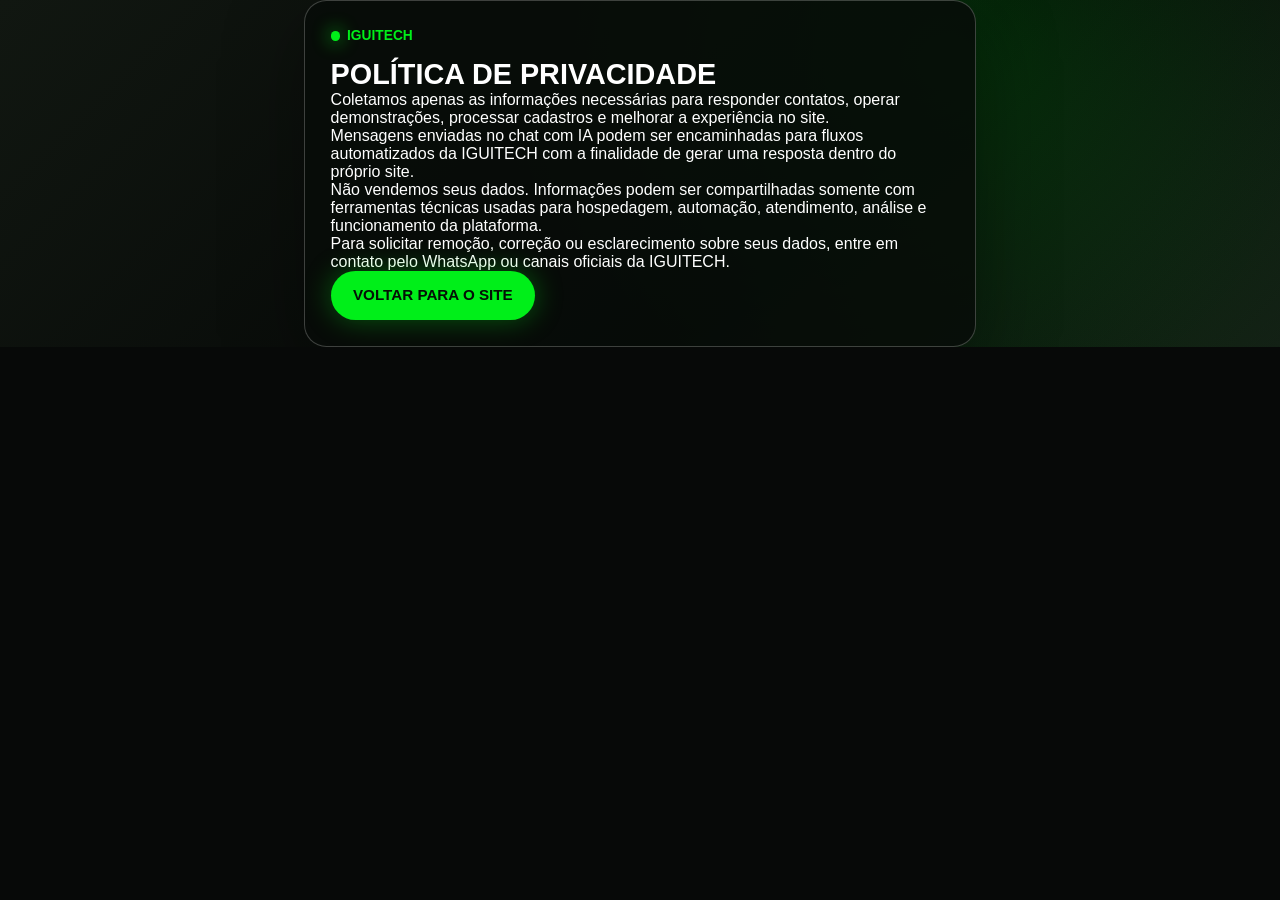
==== privacy.html @ fb8e6389 "Prepare landing page production deploy" ====
<!doctype html>
<html lang="pt-BR">
  <head>
    <meta charset="UTF-8" />
    <meta name="viewport" content="width=device-width, initial-scale=1.0" />
    <title>Política de Privacidade | IGUITECH</title>
    <link rel="icon" type="image/png" href="assets/images/logo-iguitech.png" />
    <link rel="stylesheet" href="styles.css" />
  </head>
  <body>
    <main class="privacy-page section-dark">
      <section class="price-card">
        <p class="eyebrow">IGUITECH</p>
        <h1>Política de Privacidade</h1>
        <p>
          Coletamos apenas as informações necessárias para responder contatos, operar demonstrações,
          processar cadastros e melhorar a experiência no site.
        </p>
        <p>
          Mensagens enviadas no chat com IA podem ser encaminhadas para fluxos automatizados da IGUITECH
          com a finalidade de gerar uma resposta dentro do próprio site.
        </p>
        <p>
          Não vendemos seus dados. Informações podem ser compartilhadas somente com ferramentas técnicas
          usadas para hospedagem, automação, atendimento, análise e funcionamento da plataforma.
        </p>
        <p>
          Para solicitar remoção, correção ou esclarecimento sobre seus dados, entre em contato pelo
          WhatsApp ou canais oficiais da IGUITECH.
        </p>
        <a class="button primary" href="index.html">Voltar para o site</a>
      </section>
    </main>
  </body>
</html>
---- styles.css ----
:root {
  --black: #070908;
  --dark: #111612;
  --panel: #151d17;
  --panel-2: #edf5ef;
  --green: #00ef19;
  --green-2: #0bb943;
  --green-3: #08782f;
  --danger: #ff4747;
  --text: #ffffff;
  --text-dark: #102016;
  --muted: rgba(255, 255, 255, 0.76);
  --line: rgba(255, 255, 255, 0.14);
  --shadow: 0 24px 80px rgba(0, 0, 0, 0.34);
  --font-display: "Archivo", sans-serif;
  --font-body: "Manrope", sans-serif;
}

* {
  box-sizing: border-box;
}

section,
div,
article,
aside,
main {
  min-width: 0;
}

section {
  scroll-margin-top: 5.6rem;
}

html {
  scroll-behavior: smooth;
}

body {
  margin: 0;
  overflow-x: hidden;
  background: var(--black);
  color: var(--text);
  font-family: var(--font-body);
}

body.chat-open {
  scroll-behavior: smooth;
}

img,
video {
  display: block;
  max-width: 100%;
}

a {
  color: inherit;
  text-decoration: none;
}

button,
input {
  font: inherit;
}

h1,
h2,
h3,
p {
  margin: 0;
}

h1,
h2,
h3 {
  font-family: var(--font-display);
  letter-spacing: 0;
}

.topbar {
  position: fixed;
  z-index: 50;
  top: 0;
  right: 0;
  left: 0;
  width: 100vw;
  display: flex;
  align-items: center;
  justify-content: space-between;
  gap: 1rem;
  padding: 0.9rem clamp(1rem, 4vw, 4.5rem);
  background: linear-gradient(180deg, rgba(5, 7, 6, 0.92), rgba(5, 7, 6, 0.18));
  backdrop-filter: blur(14px);
}

.brand img {
  width: 8rem;
}

.top-actions {
  display: flex;
  align-items: center;
  gap: clamp(0.8rem, 2vw, 1.4rem);
  min-width: 0;
  color: rgba(255, 255, 255, 0.8);
  font-size: 0.92rem;
  font-weight: 800;
}

.top-cta,
.button {
  display: inline-flex;
  align-items: center;
  justify-content: center;
  min-height: 3.1rem;
  padding: 0.85rem 1.4rem;
  border: 0;
  border-radius: 999px;
  background: var(--green);
  box-shadow: 0 0 28px rgba(0, 239, 25, 0.34);
  color: #041006;
  cursor: pointer;
  font-family: var(--font-display);
  font-size: clamp(0.78rem, 1.3vw, 0.95rem);
  font-weight: 900;
  line-height: 1.1;
  max-width: 100%;
  white-space: normal;
  text-align: center;
  text-transform: uppercase;
  transition: transform 180ms ease, filter 180ms ease, box-shadow 180ms ease;
}

.button:hover,
.top-cta:hover {
  filter: brightness(1.08);
  transform: translateY(-2px);
  box-shadow: 0 0 42px rgba(0, 239, 25, 0.5);
}

.button.ghost {
  border: 1px solid rgba(255, 255, 255, 0.22);
  background: rgba(255, 255, 255, 0.08);
  color: var(--text);
  box-shadow: none;
}

.pulse {
  animation: pulseButton 2.3s ease-in-out infinite;
}

.section-dark,
.section-green {
  position: relative;
  overflow: hidden;
}

.section-dark {
  background:
    radial-gradient(circle at 74% 18%, rgba(0, 239, 25, 0.16), transparent 28rem),
    linear-gradient(135deg, #111711, #050706 62%, #132015);
}

.section-green {
  background:
    radial-gradient(circle at 18% 20%, rgba(255, 255, 255, 0.16), transparent 24rem),
    linear-gradient(135deg, #073018, #0a9f3f 52%, #063016);
}

.hero {
  display: grid;
  grid-template-columns: minmax(30rem, 0.94fr) minmax(30rem, 1.06fr);
  gap: clamp(1.4rem, 3vw, 3rem);
  align-items: center;
  min-height: min(100svh, 58rem);
  padding: clamp(4.8rem, 6.2vw, 6rem) clamp(1rem, 4vw, 4rem) clamp(1.2rem, 3vw, 2rem);
  overflow: clip;
}

.hero-copy {
  width: 100%;
  max-width: 49rem;
  overflow: visible;
}

.eyebrow {
  display: inline-flex;
  align-items: center;
  gap: 0.45rem;
  margin-bottom: 1rem;
  color: var(--green);
  font-family: var(--font-display);
  font-size: 0.86rem;
  font-weight: 900;
  letter-spacing: 0;
  text-transform: uppercase;
  overflow-wrap: anywhere;
}

.eyebrow::before {
  width: 0.58rem;
  height: 0.58rem;
  border-radius: 50%;
  background: currentColor;
  box-shadow: 0 0 18px currentColor;
  content: "";
}

h1 {
  max-width: 49rem;
  font-size: clamp(1.8rem, 2.04vw, 2.58rem);
  line-height: 1.08;
  text-transform: uppercase;
  text-wrap: balance;
}

.hero-copy h1 span {
  display: inline;
  white-space: normal;
}

.hero-copy h1 span:first-child::after {
  content: " ";
}

.hero-copy h1 em {
  color: #ff3f3f;
  font-style: normal;
  text-shadow: 0 0 18px rgba(255, 63, 63, 0.12);
}

h2 {
  font-size: clamp(2rem, 4.5vw, 4.7rem);
  line-height: 0.96;
  text-transform: uppercase;
}

h3 {
  font-size: clamp(1.1rem, 1.7vw, 1.55rem);
  line-height: 1.06;
}

.hero-lead {
  width: 100%;
  max-width: 44rem;
  margin-top: clamp(0.8rem, 1.4vw, 1.05rem);
  color: var(--muted);
  font-size: clamp(0.98rem, 1.35vw, 1.16rem);
  font-weight: 700;
  line-height: 1.55;
  overflow-wrap: anywhere;
}

.hero-actions {
  display: flex;
  flex-wrap: wrap;
  gap: 0.9rem;
  margin-top: clamp(1rem, 1.7vw, 1.25rem);
}

.loss-strip {
  display: flex;
  flex-wrap: wrap;
  gap: 0.5rem 0.85rem;
  align-items: center;
  width: fit-content;
  max-width: 100%;
  margin-top: 1.2rem;
  padding-left: 0;
  border-left: 0;
  color: rgba(255, 255, 255, 0.74);
  font-size: 0.82rem;
  font-weight: 800;
}

.loss-strip span {
  position: relative;
  display: flex;
  align-items: center;
  min-height: auto;
  padding: 0.2rem 0;
  border: 0;
  border-radius: 0;
  background: transparent;
  color: rgba(255, 255, 255, 0.74);
  white-space: nowrap;
}

.loss-strip span::before {
  position: absolute;
  right: -0.08rem;
  left: -0.08rem;
  top: 50%;
  width: auto;
  height: 2px;
  border-radius: 999px;
  background: #ff3f3f;
  content: "";
  transform: rotate(-3deg);
}

.loss-strip span + span::after {
  position: absolute;
  left: -0.52rem;
  color: #ff3f3f;
  content: "•";
  transform: translateY(-1px);
}

.hero-product {
  position: relative;
  width: 100%;
  align-self: center;
  perspective: 1100px;
}

.channel-stack {
  position: absolute;
  z-index: 4;
  top: 0.15rem;
  left: 2rem;
  display: flex;
  gap: 0.6rem;
}

.channel {
  display: grid;
  width: 2.85rem;
  height: 2.85rem;
  place-items: center;
  border: 2px solid rgba(255, 255, 255, 0.5);
  border-radius: 1rem;
  background: url("assets/images/social-icons.webp") 0 50% / 12.3rem auto no-repeat;
  box-shadow: 0 18px 38px rgba(0, 0, 0, 0.32);
  animation: socialHop 2.4s ease-in-out infinite;
}

.channel.icon-facebook {
  background-position: -0.9rem 50%;
}

.channel.icon-instagram {
  background-position: -4.65rem 50%;
  animation-delay: 220ms;
}

.channel.icon-whatsapp {
  background-position: -8.35rem 50%;
  animation-delay: 440ms;
}

.platform-window {
  overflow: hidden;
  width: 100%;
  max-width: 50rem;
  margin: 0 auto;
  border: 1px solid rgba(255, 255, 255, 0.2);
  border-radius: 1.5rem;
  background: rgba(235, 243, 237, 0.96);
  box-shadow: var(--shadow);
  color: var(--text-dark);
  transform: rotateX(3deg) rotateY(-5deg) scale(0.92);
  transition: transform 180ms ease;
}

.window-top {
  display: flex;
  align-items: center;
  gap: 0.7rem;
  padding: 0.85rem 1rem;
  border-bottom: 1px solid rgba(16, 32, 22, 0.08);
  background: #fff;
}

.window-top span {
  width: 0.75rem;
  height: 0.75rem;
  border-radius: 50%;
  background: var(--green-2);
  box-shadow: 1.05rem 0 #ffcb3d, 2.1rem 0 #ff5e5e;
}

.window-top strong {
  margin-left: 2.3rem;
  font-size: 0.92rem;
}

.window-top em {
  margin-left: auto;
  color: var(--green-3);
  font-size: 0.82rem;
  font-style: normal;
  font-weight: 900;
}

.platform-layout {
  display: grid;
  grid-template-columns: minmax(11rem, 0.42fr) minmax(0, 1fr);
  min-height: clamp(24rem, 50vh, 29rem);
}

.conversation-list {
  display: grid;
  align-content: start;
  gap: 0.75rem;
  padding: 0.8rem;
  border-right: 1px solid rgba(16, 32, 22, 0.08);
  background: #f8fbf8;
}

.list-search {
  padding: 0.75rem 0.85rem;
  border-radius: 999px;
  background: #edf2ee;
  color: rgba(16, 32, 22, 0.5);
  font-size: 0.82rem;
  font-weight: 800;
}

.lead-card {
  display: grid;
  grid-template-columns: 2rem minmax(0, 1fr) auto;
  gap: 0.65rem;
  align-items: center;
  padding: 0.72rem;
  border-radius: 1rem;
  background: #fff;
  box-shadow: 0 8px 24px rgba(9, 25, 12, 0.06);
  cursor: pointer;
  transition: transform 180ms ease, filter 180ms ease, outline-color 180ms ease;
}

.lead-card:hover,
.lead-card:focus-visible {
  filter: brightness(1.03);
  transform: translateX(4px);
  outline: 2px solid rgba(0, 239, 25, 0.35);
}

.lead-card.active {
  outline: 2px solid rgba(0, 239, 25, 0.55);
  animation: activeLead 2.1s ease-in-out infinite;
}

.lead-avatar {
  display: grid;
  width: 2rem;
  height: 2rem;
  place-items: center;
  border-radius: 50%;
  background: var(--green-3);
  color: #fff;
  font-weight: 900;
}

.lead-card strong {
  display: block;
  overflow: hidden;
  font-size: 0.78rem;
  text-overflow: ellipsis;
  white-space: nowrap;
}

.lead-card p,
.lead-card em {
  color: rgba(16, 32, 22, 0.58);
  font-size: 0.72rem;
  font-style: normal;
  font-weight: 800;
}

.chat-demo {
  display: grid;
  grid-template-rows: auto 1fr;
  background:
    linear-gradient(rgba(235, 229, 219, 0.9), rgba(235, 229, 219, 0.9)),
    radial-gradient(circle at 25% 20%, rgba(0, 239, 25, 0.15), transparent 16rem);
}

.chat-header {
  display: flex;
  align-items: center;
  gap: 0.8rem;
  padding: 0.9rem 1rem;
  background: #fff;
}

.chat-header p {
  color: rgba(16, 32, 22, 0.58);
  font-size: 0.75rem;
  font-weight: 800;
}

.verified {
  margin-left: auto;
  display: inline-grid;
  width: 1.35rem;
  height: 1.35rem;
  place-items: center;
  border: 2px solid #fff;
  border-radius: 50%;
  background: linear-gradient(145deg, #1da1f2, #0587d8);
  box-shadow: 0 5px 14px rgba(29, 161, 242, 0.32);
}

.verified::before {
  width: 0.42rem;
  height: 0.23rem;
  border-bottom: 2px solid #fff;
  border-left: 2px solid #fff;
  content: "";
  transform: translateY(-1px) rotate(-45deg);
}

.chat-bubbles {
  display: flex;
  flex-direction: column;
  gap: 0.5rem;
  justify-content: center;
  padding: 0.85rem;
}

.bubble {
  max-width: 74%;
  padding: 0.58rem 0.72rem 0.38rem;
  border-radius: 1rem;
  box-shadow: 0 8px 24px rgba(16, 32, 22, 0.08);
  font-size: 0.78rem;
  font-weight: 800;
  line-height: 1.35;
  opacity: 0;
  transform: translateY(14px);
  animation: bubbleIn 480ms ease forwards;
}

.bubble > strong {
  display: block;
  margin-bottom: 0.32rem;
  color: var(--green-3);
  font-size: 0.7rem;
  text-transform: uppercase;
}

.typing-bubble {
  max-width: 15rem;
  padding: 0.65rem 0.85rem;
  border-radius: 999px;
  background: rgba(255, 255, 255, 0.82);
  box-shadow: 0 8px 24px rgba(16, 32, 22, 0.08);
  color: rgba(16, 32, 22, 0.62);
  font-size: 0.76rem;
  font-weight: 900;
  opacity: 0;
  transform: translateY(12px);
}

.typing-bubble strong {
  color: var(--green-3);
}

.typing-bubble::after {
  content: "";
  display: inline-block;
  width: 0.28rem;
  height: 0.28rem;
  margin-left: 0.18rem;
  border-radius: 50%;
  background: currentColor;
  box-shadow: 0.42rem 0 currentColor, 0.84rem 0 currentColor;
  animation: typingDots 900ms ease-in-out infinite;
}

.typing-bubble.client-typing {
  animation: typingFlash 900ms ease 100ms forwards;
}

.typing-bubble.ai-typing {
  align-self: flex-end;
  animation: typingFlash 900ms ease 1450ms forwards;
}

.typing-bubble.client-typing.second {
  animation-delay: 3300ms;
}

.typing-bubble.ai-typing.second {
  animation-delay: 4700ms;
}

.bubble span {
  display: block;
  margin-top: 0.35rem;
  color: rgba(16, 32, 22, 0.45);
  font-size: 0.68rem;
  text-align: right;
}

.bubble.client {
  background: #dff0ff;
}

.bubble.ai {
  align-self: flex-end;
  background: #ddffd8;
}

.bubble:nth-of-type(2) {
  animation-delay: 950ms;
}

.bubble:nth-of-type(4) {
  animation-delay: 2300ms;
}

.bubble:nth-of-type(6) {
  animation-delay: 4150ms;
}

.bubble:nth-of-type(8) {
  animation-delay: 5600ms;
}

.product-row {
  display: grid;
  grid-template-columns: repeat(3, minmax(0, 1fr));
  gap: 0.38rem;
  max-width: 78%;
  margin-left: auto;
  opacity: 0;
  transform: translateY(14px);
  animation: bubbleIn 500ms ease 2800ms forwards;
}

.product-row article {
  padding: 0.44rem;
  border-radius: 0.8rem;
  background: #fff;
  box-shadow: 0 8px 24px rgba(16, 32, 22, 0.08);
  font-size: 0.68rem;
  font-weight: 900;
}

.product-row strong {
  display: block;
  margin-top: 0.28rem;
  color: var(--green-3);
}

.robot-avatar {
  position: relative;
  flex: 0 0 auto;
  width: 3.1rem;
  height: 3.1rem;
  border: 2px solid rgba(255, 255, 255, 0.54);
  border-radius: 1rem;
  background: linear-gradient(135deg, #00ef19, #08782f);
  box-shadow: 0 0 28px rgba(0, 239, 25, 0.34);
}

.robot-avatar::before {
  position: absolute;
  top: 0.85rem;
  left: 0.64rem;
  width: 0.48rem;
  height: 0.48rem;
  border-radius: 50%;
  background: #071006;
  box-shadow: 1.18rem 0 #071006;
  content: "";
}

.robot-avatar::after {
  position: absolute;
  right: 0.72rem;
  bottom: 0.72rem;
  left: 0.72rem;
  height: 0.26rem;
  border-radius: 999px;
  background: #071006;
  content: "";
}

.robot-avatar.small {
  width: 2.2rem;
  height: 2.2rem;
  border-radius: 0.75rem;
}

.proof-carousel,
.delivery,
.ai-section,
.founder,
.clients,
.pricing,
.faq {
  padding: clamp(4rem, 8vw, 7rem) clamp(1rem, 5vw, 5rem);
}

.section-heading {
  max-width: 62rem;
  margin: 0 auto 2.4rem;
  text-align: center;
}

.section-heading.compact,
.section-heading.delivery-heading {
  max-width: 66rem;
}

.section-heading.compact h2,
.section-heading.delivery-heading h2 {
  max-width: 64rem;
  margin: 0 auto;
  font-size: clamp(2.1rem, 3.75vw, 4.2rem);
}

.delivery-heading span {
  color: var(--green);
}

.section-heading.narrow {
  max-width: 52rem;
}

.tweet-track {
  display: grid;
  grid-template-columns: repeat(4, minmax(0, 1fr));
  gap: 1rem;
  max-width: 78rem;
  margin: 0 auto;
  padding: 0.4rem 0;
}

.tweet-track[data-sequence] .tweet-card {
  opacity: 0;
  filter: blur(16px);
  transform: translateY(28px) scale(0.96);
}

.tweet-track[data-sequence].is-visible .tweet-card {
  opacity: 1;
  filter: blur(0);
  transform: translateY(0) scale(1);
}

.tweet-track[data-sequence].is-visible .tweet-card:nth-child(1) {
  transition-delay: 80ms;
}

.tweet-track[data-sequence].is-visible .tweet-card:nth-child(2) {
  transition-delay: 260ms;
}

.tweet-track[data-sequence].is-visible .tweet-card:nth-child(3) {
  transition-delay: 440ms;
}

.tweet-track[data-sequence].is-visible .tweet-card:nth-child(4) {
  transition-delay: 620ms;
}

.tweet-track:has(.tweet-card:hover) .tweet-card:not(:hover) {
  filter: brightness(0.58) blur(1px);
  transform: scale(0.98);
}

.tweet-card {
  min-height: 16rem;
  padding: 1.4rem;
  border: 1px solid rgba(255, 255, 255, 0.18);
  border-radius: 1.2rem;
  background: rgba(4, 16, 7, 0.74);
  box-shadow: 0 18px 48px rgba(0, 0, 0, 0.18);
  transition: opacity 620ms ease, filter 620ms ease, transform 620ms ease, background 220ms ease;
}

.tweet-card:hover {
  z-index: 2;
  background: rgba(4, 16, 7, 0.92);
  transform: scale(1.045);
}

.tweet-card span {
  font-size: 2rem;
}

.tweet-card h3 {
  margin: 1rem 0 0.7rem;
}

.tweet-card p {
  color: var(--muted);
  font-weight: 700;
  line-height: 1.5;
}

.feature-grid {
  display: grid;
  grid-template-columns: repeat(3, minmax(0, 1fr));
  gap: 1rem;
  max-width: 84rem;
  margin: 0 auto;
}

.feature-card {
  overflow: hidden;
  border: 1px solid var(--line);
  border-radius: 1.35rem;
  background: rgba(255, 255, 255, 0.07);
  box-shadow: var(--shadow);
  transform-style: preserve-3d;
}

.feature-pop {
  transform: translateY(40px) rotateX(10deg) scale(0.95);
}

.feature-pop.is-visible {
  transform: translateY(0) rotateX(0) scale(1);
}

.feature-card:nth-child(2) {
  transition-delay: 120ms;
}

.feature-card:nth-child(3) {
  transition-delay: 240ms;
}

.feature-visual {
  position: relative;
  display: grid;
  width: 100%;
  aspect-ratio: 16 / 10;
  place-items: center;
  overflow: hidden;
  background:
    radial-gradient(circle at 50% 35%, rgba(0, 239, 25, 0.22), transparent 13rem),
    radial-gradient(circle at 22% 82%, rgba(255, 255, 255, 0.78), transparent 11rem),
    linear-gradient(135deg, #f4fbf6, #cbe5d0);
  perspective: 800px;
}

.feature-visual::before {
  position: absolute;
  inset: 12%;
  border: 1px solid rgba(8, 120, 47, 0.16);
  border-radius: 1.4rem;
  background: rgba(255, 255, 255, 0.48);
  content: "";
  transform: rotateX(58deg) rotateZ(-18deg);
}

.assignment-board,
.dash-shell,
.chart-card,
.mouse-pointer,
.paper-plane,
.funnel-stage,
.money-mark,
.open-thread,
.agent-chip {
  position: absolute;
  box-shadow: 0 20px 42px rgba(14, 43, 20, 0.16);
}

.assignment-board {
  inset: 11% 7%;
  border: 1px solid rgba(8, 120, 47, 0.12);
  border-radius: 1.25rem;
  background:
    linear-gradient(180deg, rgba(255, 255, 255, 0.96), rgba(238, 248, 240, 0.92)),
    #fff;
  transform: rotateX(16deg) rotateY(-14deg) rotateZ(-2deg);
  animation: float3d 4.4s ease-in-out infinite;
  overflow: hidden;
}

.assignment-board::before {
  position: absolute;
  inset: auto 5% 0;
  height: 1.2rem;
  border-radius: 50%;
  background: rgba(8, 120, 47, 0.16);
  content: "";
  filter: blur(10px);
  transform: translateY(70%);
}

.board-top {
  position: absolute;
  top: 0;
  right: 0;
  left: 0;
  display: flex;
  gap: 0.35rem;
  align-items: center;
  height: 2.2rem;
  padding: 0 0.8rem;
  border-bottom: 1px solid rgba(8, 120, 47, 0.08);
  background: rgba(255, 255, 255, 0.76);
}

.board-top span {
  width: 0.45rem;
  height: 0.45rem;
  border-radius: 50%;
  background: var(--green);
}

.board-top span:nth-child(2) {
  background: #ffd45c;
}

.board-top span:nth-child(3) {
  background: #ff7a7a;
}

.board-top strong {
  margin-left: auto;
  color: rgba(16, 32, 22, 0.62);
  font-size: 0.62rem;
  text-transform: uppercase;
}

.agent-row {
  position: absolute;
  top: 4.2rem;
  right: 0.75rem;
  bottom: auto;
  left: auto;
  display: grid;
  width: 42%;
  grid-template-columns: 1fr;
  gap: 0.55rem;
}

.agent-chip {
  position: static;
  display: flex;
  height: 2.05rem;
  align-items: center;
  justify-content: center;
  gap: 0.35rem;
  border-radius: 0.8rem;
  background: linear-gradient(145deg, #f8fff9, #ccf4d4);
  color: #041006;
  font-size: 0.66rem;
  font-weight: 900;
  box-shadow: inset 0 0 0 1px rgba(8, 120, 47, 0.12), 0 10px 18px rgba(8, 120, 47, 0.12);
}

.agent-chip b {
  display: grid;
  width: 1.15rem;
  height: 1.15rem;
  flex: 0 0 auto;
  margin-bottom: 0;
  place-items: center;
  border-radius: 50%;
  background: var(--green-3);
  color: #fff;
  font-size: 0.58rem;
}

.open-thread {
  left: 0.85rem;
  display: flex;
  width: 46%;
  align-items: center;
  gap: 0.42rem;
  min-height: 2.05rem;
  padding: 0.5rem 0.62rem;
  border-radius: 0.8rem;
  background: linear-gradient(145deg, #fff, #edf8f0);
  color: rgba(16, 32, 22, 0.76);
  font-size: 0.68rem;
  font-weight: 900;
  animation: assignThread 4.2s ease-in-out infinite;
}

.open-thread b {
  display: grid;
  width: 1.35rem;
  height: 1.35rem;
  flex: 0 0 auto;
  place-items: center;
  border-radius: 0.42rem;
  background: var(--green);
  color: #061006;
  font-size: 0.54rem;
}

.open-thread span {
  position: absolute;
  top: 50%;
  right: -86%;
  width: 82%;
  height: 2px;
  background: linear-gradient(90deg, var(--green-2), rgba(11, 185, 67, 0.14));
  transform-origin: left;
  animation: routeLine 4.2s ease-in-out infinite;
}

.open-thread span::after {
  position: absolute;
  top: 50%;
  right: -0.1rem;
  width: 0.42rem;
  height: 0.42rem;
  border-radius: 50%;
  background: var(--green-2);
  content: "";
  transform: translateY(-50%);
}

.open-thread.one {
  top: 3.45rem;
}

.open-thread.two {
  top: 6.15rem;
  animation-delay: 450ms;
}

.open-thread.three {
  top: 8.85rem;
  animation-delay: 900ms;
}

.handoff-badge {
  position: absolute;
  right: 1.05rem;
  top: 2.75rem;
  padding: 0.34rem 0.55rem;
  border-radius: 999px;
  background: rgba(0, 239, 25, 0.14);
  color: var(--green-3);
  font-size: 0.58rem;
  font-weight: 900;
  text-transform: uppercase;
}

.dash-shell {
  inset: 9% 7%;
  overflow: hidden;
  border-radius: 1.2rem;
  background:
    linear-gradient(180deg, rgba(255,255,255,0.96), rgba(239,248,242,0.92)),
    #fff;
  box-shadow: 0 26px 55px rgba(14, 43, 20, 0.18), inset 0 0 0 1px rgba(8, 120, 47, 0.12);
  transform: rotateX(14deg) rotateY(10deg) rotateZ(1deg);
  animation: float3d 4.2s ease-in-out infinite;
}

.dash-menu {
  position: absolute;
  top: 0;
  bottom: 0;
  left: 0;
  display: grid;
  gap: 0.45rem;
  align-content: start;
  width: 28%;
  padding: 0.95rem 0.55rem;
  background: linear-gradient(180deg, #e9f8ed, #d8eddd);
}

.dash-menu i {
  min-height: 1.35rem;
  padding: 0.28rem 0.38rem;
  border-radius: 0.45rem;
  background: rgba(8, 120, 47, 0.2);
  color: rgba(16, 32, 22, 0.66);
  font-size: 0.53rem;
  font-style: normal;
  font-weight: 900;
}

.dash-menu i:nth-child(2) {
  background: var(--green);
  animation: menuClick 3.2s ease-in-out infinite;
}

.dash-content {
  position: absolute;
  inset: 0.85rem 0.85rem 0.75rem 33%;
  opacity: 0;
  transform: translateY(14px) scale(0.96);
  animation: dashboardOpen 3.2s ease-in-out infinite;
}

.dash-content strong,
.dash-content small {
  position: absolute;
  left: 0;
  right: 0;
  color: var(--green-3);
  font-weight: 900;
}

.dash-content strong {
  top: 0;
  font-size: 0.74rem;
}

.dash-content small {
  top: 1.18rem;
  color: rgba(16, 32, 22, 0.58);
  font-size: 0.48rem;
}

.chart-card {
  border-radius: 1.1rem;
  background: linear-gradient(145deg, #fff, #eef8f1);
  box-shadow: 0 12px 24px rgba(8, 120, 47, 0.12), inset 0 0 0 1px rgba(8, 120, 47, 0.08);
}

.chart-card.pie {
  width: 4.6rem;
  height: 4.6rem;
  left: 0.1rem;
  top: 2.55rem;
  border-radius: 50%;
  background: conic-gradient(var(--green-3) 0 62%, #a8d8b7 62% 84%, #e6f4ea 84%);
  transform: none;
  animation: none;
}

.chart-card.bars {
  right: 0.1rem;
  bottom: 0.2rem;
  display: flex;
  gap: 0.45rem;
  align-items: end;
  width: 6.4rem;
  height: 4.15rem;
  padding: 0.72rem;
  transform: none;
  animation: none;
}

.chart-card.bars i {
  flex: 1;
  border-radius: 999px 999px 0 0;
  background: linear-gradient(var(--green), var(--green-3));
}

.chart-card.bars i:nth-child(1) {
  height: 42%;
}

.chart-card.bars i:nth-child(2) {
  height: 72%;
}

.chart-card.bars i:nth-child(3) {
  height: 92%;
}

.mouse-pointer {
  left: 18%;
  top: 44%;
  width: 0;
  height: 0;
  border-top: 1rem solid #061006;
  border-right: 0.65rem solid transparent;
  filter: drop-shadow(0 8px 10px rgba(0, 0, 0, 0.2));
  animation: mouseDash 3.2s ease-in-out infinite;
}

.metric-card {
  position: absolute;
  display: grid;
  place-items: center;
  border-radius: 0.65rem;
  background: linear-gradient(145deg, #0bb943, #08782f);
  box-shadow: 0 10px 20px rgba(8, 120, 47, 0.2);
  color: #fff;
  font-size: 0.62rem;
  font-weight: 900;
  opacity: 0;
  animation: dashboardOpen 3.2s ease-in-out infinite;
}

.metric-card.one {
  top: 2.55rem;
  right: 0.3rem;
  width: 3.65rem;
  height: 1.7rem;
}

.metric-card.two {
  bottom: 0.25rem;
  left: 0.1rem;
  width: 4.65rem;
  height: 1.7rem;
  animation-delay: 120ms;
}

.marketing-visual {
  align-content: center;
  gap: 0.48rem;
}

.paper-plane {
  left: 12%;
  top: 39%;
  width: 3.6rem;
  height: 3.6rem;
  border-radius: 1rem;
  background: linear-gradient(145deg, #2cff6b, #06a849);
  box-shadow: 0 18px 34px rgba(0, 119, 40, 0.22), inset 0.3rem 0.3rem 0.7rem rgba(255,255,255,0.28), inset -0.4rem -0.5rem 0.8rem rgba(0,67,34,0.24);
  filter: none;
  animation: planeToFunnel 4.8s ease-in-out infinite;
}

.paper-plane::before {
  position: absolute;
  top: 0.83rem;
  left: 0.72rem;
  width: 1.78rem;
  height: 1.55rem;
  background: #fff;
  clip-path: polygon(0 45%, 100% 0, 72% 100%, 48% 64%, 26% 84%);
  content: "";
}

.funnel-stage {
  position: relative;
  display: grid;
  height: 1.95rem;
  place-items: center;
  border-radius: 0.75rem;
  background: linear-gradient(145deg, #2cff6b, #08782f);
  box-shadow: 0 14px 28px rgba(8, 120, 47, 0.18), inset 0.25rem 0.25rem 0.6rem rgba(255,255,255,0.22);
  opacity: 0;
  transform: rotateX(18deg) rotateY(-18deg) translateY(12px);
  animation: funnelBuild 4.8s ease-in-out infinite;
}

.funnel-stage span {
  color: #041006;
  font-size: 0.68rem;
  font-weight: 900;
  text-transform: uppercase;
}

.funnel-stage.top {
  width: 11.4rem;
  animation-delay: 1.1s;
}

.funnel-stage.middle {
  width: 8.2rem;
  animation-delay: 1.45s;
}

.funnel-stage.bottom {
  width: 5.2rem;
  animation-delay: 1.8s;
}

.money-mark {
  position: absolute;
  right: 11%;
  bottom: 38%;
  display: grid;
  width: 3.5rem;
  height: 3.5rem;
  place-items: center;
  border-radius: 50%;
  background: radial-gradient(circle at 32% 24%, #caffd7, #00ef19 48%, #08782f);
  color: #051006;
  font-family: var(--font-display);
  font-size: 2rem;
  font-weight: 900;
  opacity: 0;
  transform: scale(0.4);
  animation: moneyPop 4.8s ease-in-out infinite;
}

.feature-card div {
  padding: 1.35rem;
}

.feature-card span {
  color: var(--green);
  font-family: var(--font-display);
  font-weight: 900;
}

.feature-card h3 {
  margin: 0.35rem 0 0.7rem;
}

.feature-card p,
.ai-intro p,
.founder-copy p,
.footer p {
  color: var(--muted);
  font-weight: 700;
  line-height: 1.55;
}

.center-cta {
  display: flex;
  justify-content: center;
  margin-top: 2rem;
}

.ai-section {
  display: grid;
  grid-template-columns: minmax(0, 0.86fr) minmax(22rem, 1fr);
  gap: clamp(2rem, 5vw, 5rem);
  align-items: center;
}

.ai-intro {
  max-width: 42rem;
}

.ai-intro p {
  margin: 1rem 0 1.6rem;
}

.whatsapp-panel {
  overflow: hidden;
  max-height: 42rem;
  border: 1px solid rgba(255, 255, 255, 0.18);
  border-radius: 1.4rem;
  background: #efe8dc;
  box-shadow: var(--shadow);
  color: var(--text-dark);
  opacity: 1;
  transform: translateY(0) scale(1);
  transition: max-height 600ms ease, opacity 420ms ease, transform 420ms ease;
}

.whatsapp-panel.is-open {
  max-height: 42rem;
  opacity: 1;
  transform: translateY(0) scale(1);
}

.whatsapp-panel.is-shaking {
  animation: chatShake 620ms ease-in-out;
}

.wa-header {
  display: flex;
  align-items: center;
  gap: 0.9rem;
  padding: 1rem;
  background: #0f5f32;
  color: #fff;
}

.wa-header strong {
  display: flex;
  align-items: center;
  gap: 0.35rem;
}

.verified-mini {
  display: inline-grid;
  width: 1rem;
  height: 1rem;
  flex: 0 0 auto;
  place-items: center;
  border: 1.5px solid rgba(255, 255, 255, 0.92);
  border-radius: 50%;
  background: linear-gradient(145deg, #1da1f2, #0587d8);
  box-shadow: 0 4px 12px rgba(29, 161, 242, 0.35);
}

.verified-mini::before {
  width: 0.32rem;
  height: 0.18rem;
  border-bottom: 1.8px solid #fff;
  border-left: 1.8px solid #fff;
  content: "";
  transform: translateY(-1px) rotate(-45deg);
}

.wa-header p {
  color: rgba(255, 255, 255, 0.72);
  font-size: 0.82rem;
  font-weight: 800;
}

.wa-messages {
  display: flex;
  flex-direction: column;
  gap: 0.7rem;
  height: 25rem;
  overflow-y: auto;
  padding: 1rem;
}

.wa-bubble {
  position: relative;
  max-width: 82%;
  padding: 0.75rem 0.9rem;
  border-radius: 1rem;
  font-weight: 700;
  line-height: 1.45;
  white-space: pre-line;
  word-break: break-word;
}

.wa-bubble.has-media {
  display: grid;
  gap: 0.55rem;
  padding: 0.5rem;
}

.wa-bubble.has-media span {
  padding: 0 0.35rem 0.2rem;
}

.wa-bubble img {
  display: block;
  max-width: min(18rem, 100%);
  border-radius: 0.8rem;
}

.wa-bubble audio {
  width: min(18rem, 100%);
}

.wa-bubble.ai {
  background: #fff;
  border-top-left-radius: 0.25rem;
  box-shadow: 0 8px 22px rgba(16, 32, 22, 0.08);
}

.wa-bubble.user {
  align-self: flex-end;
  background: #d9ffd4;
  border-top-right-radius: 0.25rem;
  box-shadow: 0 8px 22px rgba(16, 32, 22, 0.08);
}

.wa-bubble.loading {
  color: rgba(16, 32, 22, 0.56);
}

.wa-form {
  display: grid;
  grid-template-columns: auto auto minmax(0, 1fr) auto;
  gap: 0.6rem;
  align-items: center;
  padding: 0.8rem;
  background: #f8f8f4;
}

.wa-form input {
  min-width: 0;
  padding: 0.9rem 1rem;
  border: 1px solid rgba(16, 32, 22, 0.12);
  border-radius: 999px;
  outline: 0;
}

.wa-form button {
  border: 0;
  border-radius: 999px;
  background: var(--green-2);
  color: #fff;
  cursor: pointer;
  font-weight: 900;
  padding: 0 1rem;
}

.wa-tool {
  display: grid;
  width: 2.75rem;
  height: 2.75rem;
  place-items: center;
  padding: 0;
  background: #102016;
  color: #fff;
  font-size: 1.35rem;
  line-height: 1;
}

#aiRecord::before {
  width: 0.72rem;
  height: 1rem;
  border-radius: 999px;
  background: currentColor;
  content: "";
}

#aiRecord.is-recording {
  background: #ff3f3f;
  animation: recordPulse 900ms ease-in-out infinite;
}

.founder {
  display: grid;
  grid-template-columns: minmax(16rem, 0.82fr) minmax(0, 1fr);
  gap: clamp(2rem, 5vw, 5rem);
  align-items: center;
  background: #f5f7f1;
  color: var(--text-dark);
}

.founder-photo img {
  width: min(100%, 32rem);
  margin: 0 auto;
  border-radius: 1.2rem;
  box-shadow: var(--shadow);
}

.founder-copy {
  max-width: 44rem;
}

.founder-copy .eyebrow {
  color: var(--green-3);
}

.founder-copy p {
  margin-top: 1rem;
  color: rgba(16, 32, 22, 0.78);
}

.founder-copy strong {
  display: block;
  margin-top: 1.2rem;
  color: var(--green-3);
  font-family: var(--font-display);
  font-size: 1.2rem;
  line-height: 1.35;
  text-transform: uppercase;
}

.logo-marquee {
  overflow: hidden;
  max-width: 78rem;
  margin: 0 auto;
  mask-image: linear-gradient(90deg, transparent, #000 10%, #000 90%, transparent);
}

.logo-track {
  display: flex;
  width: max-content;
  gap: 1rem;
  animation: marquee 18s linear infinite;
}

.logo-track article {
  display: grid;
  width: 15rem;
  height: 7rem;
  place-items: center;
  border: 1px solid rgba(255, 255, 255, 0.22);
  border-radius: 1rem;
  background: #fff;
  color: var(--text-dark);
  font-family: var(--font-display);
  font-weight: 900;
  text-align: center;
}

.logo-track img {
  max-width: 78%;
  max-height: 4.6rem;
  object-fit: contain;
}

.pricing {
  display: grid;
  min-height: auto;
  place-items: center;
  padding-block: clamp(4.8rem, 7vh, 5.8rem) clamp(1.4rem, 4vh, 2.5rem);
  background:
    linear-gradient(90deg, rgba(8, 10, 9, 0.74), rgba(8, 10, 9, 0.94)),
    url("assets/images/notebook-dashboard.png") center / cover no-repeat;
}

.price-card {
  max-width: min(42rem, calc(100vw - 2rem));
  margin: 0 auto;
  padding: clamp(1.15rem, 3vw, 2rem);
  border: 1px solid rgba(255, 255, 255, 0.22);
  border-radius: 1.4rem;
  background: rgba(8, 12, 9, 0.86);
  box-shadow: var(--shadow);
}

.price-card h2 {
  max-width: 34rem;
  font-size: clamp(2rem, 4vw, 4.05rem);
  line-height: 0.98;
}

.price-card ul {
  display: grid;
  gap: clamp(0.45rem, 1vw, 0.65rem);
  margin: clamp(0.9rem, 2vw, 1.2rem) 0;
  padding: 0;
  list-style: none;
}

.price-card li {
  display: flex;
  gap: 0.65rem;
  align-items: center;
  color: var(--muted);
  font-size: clamp(0.94rem, 1.45vw, 1.08rem);
  font-weight: 800;
  line-height: 1.25;
}

.price-card li::before {
  display: grid;
  width: 1.35rem;
  height: 1.35rem;
  flex: 0 0 auto;
  place-items: center;
  border-radius: 50%;
  background: var(--green);
  color: #031006;
  content: "✓";
  font-size: 0.82rem;
  font-weight: 900;
}

.price-note {
  margin: clamp(0.85rem, 1.6vw, 1.1rem) 0 0.7rem;
  color: var(--green);
  font-weight: 900;
  line-height: 1.4;
}

.faq-list {
  display: grid;
  gap: 0.8rem;
  max-width: 60rem;
  margin: 0 auto;
}

.faq-item {
  border: 1px solid var(--line);
  border-radius: 1rem;
  background: rgba(255, 255, 255, 0.07);
  overflow: hidden;
}

.faq-question {
  display: flex;
  width: 100%;
  align-items: center;
  gap: 0.9rem;
  padding: 1rem;
  border: 0;
  background: transparent;
  color: #fff;
  cursor: pointer;
  font-family: var(--font-display);
  font-weight: 900;
  text-align: left;
  text-transform: uppercase;
}

.faq-question span {
  color: var(--green);
}

.faq-answer {
  max-height: 0;
  overflow: hidden;
  transition: max-height 240ms ease;
}

.faq-answer p {
  padding: 0 1rem 1rem 3.3rem;
  color: var(--muted);
  font-weight: 700;
  line-height: 1.55;
}

.footer {
  display: grid;
  gap: 1rem;
  place-items: center;
  padding: 2rem 1rem;
  background: #040604;
  text-align: center;
}

.footer img {
  width: 8rem;
}

.footer nav {
  display: flex;
  flex-wrap: wrap;
  gap: 1rem;
  justify-content: center;
  color: var(--green);
  font-weight: 900;
}

.floating-robot {
  position: fixed;
  z-index: 34;
  top: 0;
  left: 0;
  width: clamp(4.2rem, 7vw, 6.8rem);
  aspect-ratio: 1 / 1.22;
  pointer-events: none;
  opacity: 0;
  transform: translate3d(calc(100vw - 9rem), 8rem, 0) rotate(-4deg) scale(0.94);
  transform-origin: center;
  transition: opacity 380ms ease;
  will-change: transform, opacity;
}

.floating-robot.is-traveling {
  z-index: 90;
}

.floating-robot.is-ready {
  opacity: 1;
}

.robot-3d {
  position: relative;
  width: 100%;
  height: 100%;
  transform-style: preserve-3d;
  transform: rotateX(8deg) rotateY(-18deg);
  filter: drop-shadow(0 20px 28px rgba(0, 0, 0, 0.28)) drop-shadow(0 0 18px rgba(0, 239, 25, 0.18));
  animation: robotIdle 3.6s ease-in-out infinite;
}

.robot-head,
.robot-body,
.robot-arm,
.robot-antenna {
  position: absolute;
  left: 50%;
  transform-style: preserve-3d;
}

.robot-head {
  top: 18%;
  width: 78%;
  height: 47%;
  border-radius: 42% 42% 34% 34%;
  background:
    radial-gradient(circle at 28% 22%, rgba(255, 255, 255, 0.44), transparent 16%),
    linear-gradient(145deg, #39f0c4 0%, #10b689 55%, #058462 100%);
  box-shadow:
    inset -0.75rem -0.95rem 1.4rem rgba(0, 60, 44, 0.3),
    inset 0.5rem 0.55rem 1.1rem rgba(255, 255, 255, 0.26);
  transform: translateX(-50%) translateZ(1.4rem);
}

.robot-head::after {
  position: absolute;
  inset: 8% -5% -6% 8%;
  z-index: -1;
  border-radius: inherit;
  background: #087e62;
  content: "";
  transform: translateZ(-1rem);
  filter: blur(0.5px);
}

.robot-face {
  position: absolute;
  right: 10%;
  bottom: 18%;
  left: 10%;
  height: 36%;
  border-radius: 999px;
  background:
    radial-gradient(circle at 28% 45%, rgba(0, 255, 178, 0.18), transparent 24%),
    linear-gradient(180deg, #153536, #071b1c);
  box-shadow: inset 0 0 1rem rgba(0, 0, 0, 0.42);
  transform: translateZ(0.9rem);
}

.robot-face i {
  position: absolute;
  top: 36%;
  width: 24%;
  height: 32%;
  border-radius: 0 0 80% 80%;
  background: #0bffb2;
  box-shadow: 0 0 0.75rem rgba(0, 255, 178, 0.72);
}

.robot-face i:first-child {
  left: 22%;
  transform: rotate(10deg);
}

.robot-face i:last-child {
  right: 22%;
  transform: rotate(-10deg);
}

.robot-antenna {
  top: 0;
  width: 0.16rem;
  height: 24%;
  border-radius: 999px;
  background: linear-gradient(#0bd59f, #05765e);
  transform: translateX(-50%) translateZ(1rem);
}

.robot-antenna::before {
  position: absolute;
  top: -0.42rem;
  left: 50%;
  width: 0.8rem;
  height: 0.8rem;
  border-radius: 50%;
  background: radial-gradient(circle at 30% 25%, #77ffe0, #08a77c 70%);
  box-shadow: 0 0 0.8rem rgba(0, 239, 190, 0.45);
  content: "";
  transform: translateX(-50%);
}

.robot-body {
  bottom: 3%;
  width: 56%;
  height: 36%;
  border-radius: 48% 48% 42% 42%;
  background:
    radial-gradient(circle at 34% 18%, rgba(255, 255, 255, 0.32), transparent 18%),
    linear-gradient(145deg, #37e5b7, #0aa97e 58%, #05795b);
  box-shadow:
    inset -0.55rem -0.75rem 1rem rgba(0, 69, 51, 0.28),
    inset 0.45rem 0.45rem 0.9rem rgba(255, 255, 255, 0.2);
  transform: translateX(-50%) translateZ(0.5rem);
}

.robot-arm {
  bottom: 15%;
  width: 18%;
  height: 33%;
  border-radius: 999px;
  background: linear-gradient(145deg, #31dfb0, #068668);
  box-shadow: inset -0.4rem -0.55rem 0.8rem rgba(0, 69, 51, 0.28);
}

.robot-arm.left {
  left: 8%;
  transform: rotate(12deg) translateZ(-0.2rem);
}

.robot-arm.right {
  left: auto;
  right: 8%;
  transform: rotate(-12deg) translateZ(-0.2rem);
}

.floating-robot.is-pointing .robot-arm.right {
  animation: robotPoint 900ms ease-in-out infinite;
}

.floating-robot.is-clicking .robot-arm.right {
  animation: robotClickArm 760ms ease-in-out infinite;
}

.floating-robot.is-clicking::after {
  position: absolute;
  right: -0.25rem;
  bottom: 20%;
  width: 1rem;
  height: 1rem;
  border: 2px solid var(--green);
  border-radius: 50%;
  content: "";
  animation: robotClickRing 760ms ease-out infinite;
}

.robot-highlight {
  position: relative;
  z-index: 4;
  outline: 2px solid rgba(0, 239, 25, 0.72);
  box-shadow: 0 0 0 0.45rem rgba(0, 239, 25, 0.12), 0 24px 54px rgba(0, 0, 0, 0.26);
  transform: scale(1.045);
}

[data-reveal] {
  opacity: 0;
  transform: translateY(28px);
  transition: opacity 620ms ease, transform 620ms ease;
}

[data-reveal].is-visible {
  opacity: 1;
  transform: translateY(0);
}

.feature-pop[data-reveal] {
  transform: translateY(40px) rotateX(10deg) scale(0.95);
}

.feature-pop[data-reveal].is-visible {
  transform: translateY(0) rotateX(0) scale(1);
}

@keyframes pulseButton {
  0%,
  100% {
    box-shadow: 0 0 26px rgba(0, 239, 25, 0.32);
  }
  50% {
    box-shadow: 0 0 48px rgba(0, 239, 25, 0.62);
  }
}

@keyframes activeLead {
  0%,
  100% {
    transform: translateX(0);
  }
  50% {
    transform: translateX(5px);
  }
}

@keyframes bubbleIn {
  to {
    opacity: 1;
    transform: translateY(0);
  }
}

@keyframes marquee {
  to {
    transform: translateX(-50%);
  }
}

@keyframes socialHop {
  0%,
  100% {
    transform: translateY(0) rotate(0deg);
  }
  42% {
    transform: translateY(0) rotate(0deg);
  }
  55% {
    transform: translateY(-10px) rotate(-3deg);
  }
  68% {
    transform: translateY(0) rotate(0deg);
  }
}

@keyframes typingDots {
  0%,
  100% {
    opacity: 0.3;
  }
  50% {
    opacity: 1;
  }
}

@keyframes typingFlash {
  0% {
    opacity: 0;
    transform: translateY(12px);
  }
  20%,
  78% {
    opacity: 1;
    transform: translateY(0);
  }
  100% {
    opacity: 0;
    transform: translateY(-8px);
  }
}

@keyframes float3d {
  0%,
  100% {
    translate: 0 0;
  }
  50% {
    translate: 0 -10px;
  }
}

@keyframes sendPulse {
  0% {
    box-shadow: 0 0 0 0 rgba(0, 239, 25, 0.55);
    transform: scale(0.92);
  }
  70% {
    box-shadow: 0 0 0 1.4rem rgba(0, 239, 25, 0);
    transform: scale(1.05);
  }
  100% {
    box-shadow: 0 0 0 0 rgba(0, 239, 25, 0);
    transform: scale(0.92);
  }
}

@keyframes assignThread {
  0%,
  100% {
    transform: translateX(0);
    opacity: 0.82;
  }
  38%,
  58% {
    transform: translateX(54%);
    opacity: 1;
  }
}

@keyframes routeLine {
  0%,
  20%,
  100% {
    transform: scaleX(0);
    opacity: 0;
  }
  38%,
  58% {
    transform: scaleX(1);
    opacity: 1;
  }
}

@keyframes menuClick {
  0%,
  35%,
  100% {
    box-shadow: none;
    transform: scaleX(1);
  }
  48%,
  62% {
    box-shadow: 0 0 0 0.35rem rgba(0, 239, 25, 0.2);
    transform: scaleX(1.08);
  }
}

@keyframes mouseDash {
  0%,
  100% {
    transform: translate(0, 0) rotate(-8deg);
  }
  42%,
  62% {
    transform: translate(0.55rem, -1.35rem) rotate(-8deg);
  }
}

@keyframes dashboardOpen {
  0%,
  38%,
  100% {
    opacity: 0;
    transform: translateX(-10px) translateY(10px) scale(0.96);
  }
  55%,
  82% {
    opacity: 1;
    transform: translateX(0) translateY(0) scale(1);
  }
}

@keyframes planeToFunnel {
  0%,
  100% {
    opacity: 1;
    transform: translateX(0) rotate(-4deg) scale(1);
  }
  32%,
  62% {
    opacity: 0;
    transform: translateX(8.4rem) rotate(-12deg) scale(0.72);
  }
}

@keyframes funnelBuild {
  0%,
  24%,
  100% {
    opacity: 0;
    transform: rotateX(18deg) rotateY(-18deg) translateX(-18px) translateY(10px);
  }
  45%,
  76% {
    opacity: 1;
    transform: rotateX(18deg) rotateY(-18deg) translateX(0) translateY(0);
  }
}

@keyframes moneyPop {
  0%,
  58%,
  100% {
    opacity: 0;
    transform: scale(0.4);
  }
  72%,
  86% {
    opacity: 1;
    transform: scale(1) rotate(-4deg);
  }
}

@keyframes chatShake {
  0%,
  100% {
    transform: translateX(0) scale(1);
  }
  20% {
    transform: translateX(-8px) scale(1);
  }
  40% {
    transform: translateX(8px) scale(1);
  }
  60% {
    transform: translateX(-5px) scale(1);
  }
  80% {
    transform: translateX(5px) scale(1);
  }
}

@keyframes recordPulse {
  0%,
  100% {
    box-shadow: 0 0 0 0 rgba(255, 63, 63, 0.34);
  }

  50% {
    box-shadow: 0 0 0 0.38rem rgba(255, 63, 63, 0);
  }
}

@keyframes robotIdle {
  0%,
  100% {
    transform: translateY(0) translateX(0) rotate(0deg);
  }
  50% {
    transform: translateY(-6px) translateX(2px) rotate(1deg);
  }
}

@keyframes robotPoint {
  0%,
  100% {
    transform: rotate(-12deg) translateZ(-0.2rem);
  }
  50% {
    transform: rotate(-52deg) translate(0.25rem, -0.35rem) translateZ(0.4rem);
  }
}

@keyframes robotClickArm {
  0%,
  100% {
    transform: rotate(-18deg) translateZ(-0.2rem);
  }
  50% {
    transform: rotate(-62deg) translate(0.35rem, -0.1rem) translateZ(0.5rem);
  }
}

@keyframes robotClickRing {
  0% {
    opacity: 0.85;
    transform: scale(0.35);
  }
  100% {
    opacity: 0;
    transform: scale(2.2);
  }
}

@media (max-width: 980px) {
  .top-actions a:not(.top-cta) {
    display: none;
  }

  .hero,
  .ai-section,
  .founder {
    grid-template-columns: 1fr;
  }

  .hero-copy {
    max-width: none;
  }

  .hero {
    min-height: auto;
  }

  .platform-window {
    transform: none;
  }

  .feature-grid {
    grid-template-columns: 1fr;
  }

  .tweet-track {
    grid-template-columns: repeat(2, minmax(0, 1fr));
    max-width: 44rem;
  }
}

@media (max-height: 820px) and (min-width: 981px) {
  .hero,
  .pricing {
    min-height: auto;
    padding-top: 5rem;
    padding-bottom: 1.2rem;
  }

  .hero {
    grid-template-columns: minmax(28rem, 0.9fr) minmax(29rem, 1.1fr);
  }

  .hero-product {
    transform: scale(0.88);
    transform-origin: center right;
  }

  .platform-layout {
    min-height: clamp(20rem, 45vh, 24rem);
  }

  .price-card h2 {
    font-size: clamp(2rem, 3.55vw, 3.35rem);
  }

  .price-card .eyebrow {
    margin-bottom: 0.65rem;
  }

  .price-card li::before {
    width: 1.15rem;
    height: 1.15rem;
    font-size: 0.72rem;
  }
}

@media (min-width: 981px) {
  .proof-carousel,
  .delivery,
  .ai-section,
  .founder,
  .clients,
  .pricing,
  .faq {
    min-height: auto;
    padding-block: clamp(3.2rem, 5.8vh, 4.6rem);
  }

  .section-heading {
    margin-bottom: clamp(1.2rem, 2.6vh, 2rem);
  }

  .section-heading.compact h2,
  .section-heading.delivery-heading h2,
  .section-heading.narrow h2 {
    font-size: clamp(2rem, 3.2vw, 3.65rem);
    line-height: 1.02;
  }

  .tweet-card {
    min-height: 13.8rem;
    padding: clamp(1rem, 1.5vw, 1.25rem);
  }

  .tweet-card span {
    font-size: 1.7rem;
  }

  .tweet-card h3 {
    margin: 0.65rem 0 0.45rem;
  }

  .tweet-card p {
    font-size: clamp(0.88rem, 1vw, 1rem);
    line-height: 1.42;
  }

  .feature-card {
    display: grid;
    grid-template-rows: auto 1fr;
  }

  .feature-visual {
    aspect-ratio: 16 / 8.8;
  }

  .feature-card > div:last-child {
    padding: clamp(1rem, 1.8vw, 1.35rem);
  }

  .center-cta {
    margin-top: clamp(1rem, 2vh, 1.5rem);
  }

  .ai-section {
    grid-template-columns: minmax(0, 0.82fr) minmax(22rem, 0.92fr);
    gap: clamp(1.5rem, 3.2vw, 3.4rem);
  }

  .ai-intro h2,
  .founder-copy h2 {
    font-size: clamp(2rem, 3.6vw, 3.9rem);
    line-height: 1.02;
  }

  .ai-intro p {
    margin: 0.8rem 0 1.1rem;
  }

  .whatsapp-panel {
    max-height: 38rem;
  }

  .wa-messages {
    height: clamp(18rem, 36vh, 22rem);
  }

  .founder-photo img {
    width: min(100%, 26rem);
  }

  .founder-copy p {
    margin-top: 0.75rem;
    line-height: 1.45;
  }

  .founder-copy strong {
    margin-top: 0.9rem;
    font-size: 1rem;
    line-height: 1.28;
  }

  .logo-track article {
    width: 13rem;
    height: 5.8rem;
  }

  .pricing {
    padding-block: clamp(3.8rem, 5.6vh, 5rem) clamp(1.4rem, 3vh, 2rem);
  }

  .price-card {
    padding: clamp(1rem, 2.2vw, 1.6rem);
  }

  .price-card h2 {
    max-width: 32rem;
    font-size: clamp(2rem, 3.55vw, 3.5rem);
  }

  .price-card ul {
    gap: 0.48rem;
    margin: 0.85rem 0;
  }

  .price-note {
    margin: 0.75rem 0 0.6rem;
  }

  .faq-list {
    gap: 0.55rem;
    max-width: 56rem;
  }

  .faq-question {
    padding: 0.75rem 0.9rem;
    font-size: clamp(0.86rem, 1vw, 0.98rem);
  }

  .faq-answer p {
    padding: 0 0.9rem 0.8rem 3rem;
    font-size: 0.94rem;
    line-height: 1.42;
  }
}

@media (max-width: 640px) {
  .topbar {
    padding: 0.75rem 1rem;
  }

  .brand img {
    width: 6rem;
  }

  .top-cta {
    display: none;
  }

  .hero {
    gap: 0.7rem;
    padding: 4.6rem 1rem 1.4rem;
  }

  .hero-copy {
    width: min(100%, 22rem);
    max-width: 22rem;
  }

  h1 {
    font-size: clamp(1.08rem, 5vw, 1.28rem);
    line-height: 1.08;
  }

  .hero-copy h1 span {
    display: inline;
    white-space: normal;
  }

  .hero-lead {
    margin-top: 0.7rem;
    font-size: 0.88rem;
    line-height: 1.38;
  }

  .eyebrow {
    display: flex;
    align-items: flex-start;
    font-size: 0.76rem;
    line-height: 1.15;
  }

  .hero-actions,
  .center-cta {
    align-items: stretch;
    flex-direction: column;
  }

  .hero-actions {
    gap: 0.55rem;
    margin-top: 0.9rem;
  }

  .button {
    width: min(100%, 20rem);
    min-height: 2.7rem;
    padding: 0.72rem 1rem;
  }

  .loss-strip {
    display: flex;
    gap: 0.25rem 0.7rem;
    margin-top: 0.75rem;
    font-size: 0.78rem;
  }

  .loss-strip span {
    padding: 0.16rem 0;
  }

  .platform-layout {
    grid-template-columns: 1fr;
  }

  .hero-product {
    overflow: hidden;
  }

  .platform-window {
    width: min(calc(100vw - 2rem), 20.5rem);
    max-width: 20.5rem;
    margin: 0 auto;
  }

  .platform-layout {
    min-height: 22rem;
  }

  .window-top strong {
    margin-left: 1.9rem;
    font-size: 0.78rem;
  }

  .window-top em {
    display: none;
  }

  .conversation-list {
    display: grid;
    grid-template-columns: 1fr;
    overflow: visible;
    border-right: 0;
    border-bottom: 1px solid rgba(16, 32, 22, 0.08);
  }

  .lead-card {
    min-width: 0;
  }

  .chat-bubbles {
    min-height: 28rem;
  }

  .bubble,
  .product-row {
    max-width: 100%;
  }

  .product-row {
    grid-template-columns: 1fr;
  }

  .tweet-track {
    grid-template-columns: 1fr;
    max-width: 22rem;
  }

  .floating-robot {
    width: 3.25rem;
  }

  .wa-form {
    grid-template-columns: auto auto minmax(0, 1fr);
  }

  .wa-form input {
    grid-column: 1 / -1;
  }

  .wa-form button[type="submit"] {
    grid-column: 1 / -1;
    min-height: 2.8rem;
  }
}

@media (max-width: 980px) {
  .proof-carousel,
  .delivery,
  .ai-section,
  .founder,
  .clients,
  .pricing,
  .faq {
    min-height: auto;
    padding-block: clamp(3rem, 5vh, 4.5rem);
  }

  .section-heading {
    margin-bottom: 1.4rem;
  }

  .section-heading.compact h2,
  .section-heading.delivery-heading h2,
  .section-heading.narrow h2,
  .ai-intro h2,
  .founder-copy h2 {
    font-size: clamp(1.7rem, 6vw, 3.2rem);
    line-height: 1.04;
  }

  .tweet-card {
    min-height: auto;
  }

  .feature-grid {
    gap: 0.8rem;
  }

  .feature-visual {
    aspect-ratio: 16 / 8.8;
  }

  .whatsapp-panel {
    max-height: none;
  }

  .wa-messages {
    height: min(34rem, 42vh);
    min-height: 18rem;
  }

  .founder-photo img {
    width: min(100%, 25rem);
  }

  .price-card h2 {
    font-size: clamp(2rem, 8vw, 3.4rem);
  }

  .faq-question {
    padding: 0.85rem;
  }

  .faq-answer p {
    padding: 0 0.85rem 0.85rem 2.7rem;
  }
}
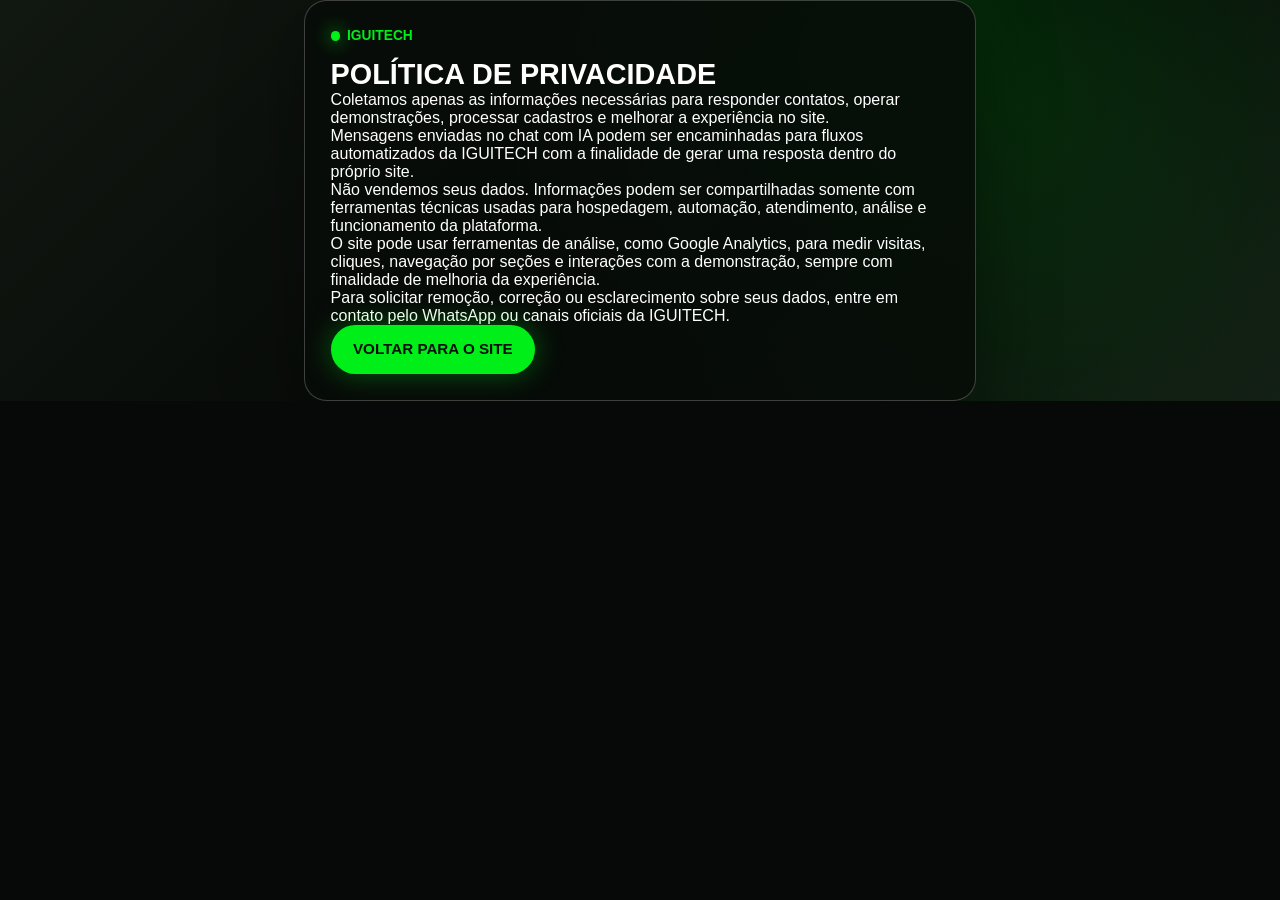
==== commit 5b875dff: "Add GA4 analytics tracking" ====
--- a/privacy.html
+++ b/privacy.html
@@ -25,6 +25,10 @@
           usadas para hospedagem, automação, atendimento, análise e funcionamento da plataforma.
         </p>
         <p>
+          O site pode usar ferramentas de análise, como Google Analytics, para medir visitas, cliques,
+          navegação por seções e interações com a demonstração, sempre com finalidade de melhoria da experiência.
+        </p>
+        <p>
           Para solicitar remoção, correção ou esclarecimento sobre seus dados, entre em contato pelo
           WhatsApp ou canais oficiais da IGUITECH.
         </p>
--- a/styles.css
+++ b/styles.css
@@ -733,9 +733,9 @@
 }
 
 .tweet-track[data-sequence] .tweet-card {
-  opacity: 0;
-  filter: blur(16px);
-  transform: translateY(28px) scale(0.96);
+  opacity: 1;
+  filter: blur(0);
+  transform: translateY(0) scale(1);
 }
 
 .tweet-track[data-sequence].is-visible .tweet-card {
@@ -1538,6 +1538,10 @@
   text-transform: uppercase;
 }
 
+.founder-credential-mobile {
+  display: none;
+}
+
 .logo-marquee {
   overflow: hidden;
   max-width: 78rem;
@@ -2147,6 +2151,22 @@
   }
 }
 
+@keyframes mobileReadPulse {
+  0%,
+  100% {
+    background: rgba(4, 16, 7, 0.74);
+    box-shadow: 0 18px 48px rgba(0, 0, 0, 0.18);
+    transform: translateY(0) scale(1);
+  }
+
+  18%,
+  46% {
+    background: linear-gradient(145deg, rgba(0, 239, 25, 0.92), rgba(4, 92, 29, 0.98));
+    box-shadow: 0 0 0 1px rgba(0, 239, 25, 0.42), 0 18px 42px rgba(0, 239, 25, 0.24);
+    transform: translateY(-2px) scale(1.015);
+  }
+}
+
 @keyframes robotIdle {
   0%,
   100% {
@@ -2411,17 +2431,20 @@
   }
 
   .hero {
-    gap: 0.7rem;
-    padding: 4.6rem 1rem 1.4rem;
+    justify-items: center;
+    gap: 0.1rem;
+    padding: 4.35rem 1rem 0.2rem;
   }
 
   .hero-copy {
-    width: min(100%, 22rem);
-    max-width: 22rem;
+    width: min(100%, 21.5rem);
+    max-width: 21.5rem;
+    margin-inline: auto;
+    text-align: left;
   }
 
   h1 {
-    font-size: clamp(1.08rem, 5vw, 1.28rem);
+    font-size: clamp(1rem, 4.7vw, 1.18rem);
     line-height: 1.08;
   }
 
@@ -2431,9 +2454,9 @@
   }
 
   .hero-lead {
-    margin-top: 0.7rem;
-    font-size: 0.88rem;
-    line-height: 1.38;
+    margin-top: 0.58rem;
+    font-size: 0.82rem;
+    line-height: 1.34;
   }
 
   .eyebrow {
@@ -2450,43 +2473,73 @@
   }
 
   .hero-actions {
-    gap: 0.55rem;
-    margin-top: 0.9rem;
+    align-items: center;
+    gap: 0.48rem;
+    margin-top: 0.72rem;
   }
 
   .button {
     width: min(100%, 20rem);
-    min-height: 2.7rem;
-    padding: 0.72rem 1rem;
+    min-height: 2.45rem;
+    padding: 0.64rem 0.9rem;
+    justify-content: center;
+    text-align: center;
   }
 
   .loss-strip {
     display: flex;
-    gap: 0.25rem 0.7rem;
-    margin-top: 0.75rem;
-    font-size: 0.78rem;
+    flex-wrap: nowrap;
+    justify-content: center;
+    gap: 0.32rem;
+    width: 100%;
+    margin-top: 0.62rem;
+    font-size: 0.58rem;
+    line-height: 1;
   }
 
   .loss-strip span {
-    padding: 0.16rem 0;
+    flex: 0 1 auto;
+    padding: 0.12rem 0;
+    white-space: nowrap;
+  }
+
+  .loss-strip span + span::after {
+    left: -0.23rem;
+    transform: translateY(-1px) scale(0.72);
+  }
+
+  .hero-product {
+    position: relative;
+    overflow: visible;
+    width: min(100%, 22.5rem);
+    height: 10.6rem;
+    margin-top: 0.08rem;
+  }
+
+  .channel-stack {
+    top: 0.16rem;
+    left: 50%;
+    gap: 0.34rem;
+    transform: translateX(-8.2rem) scale(0.54);
+    transform-origin: top left;
+  }
+
+  .platform-window {
+    position: absolute;
+    top: 0;
+    left: 50%;
+    width: 38rem;
+    max-width: none;
+    margin: 0 auto;
+    transform: translateX(-50%) scale(0.4);
+    transform-origin: top center;
   }
 
   .platform-layout {
-    grid-template-columns: 1fr;
-  }
-
-  .hero-product {
+    grid-template-columns: minmax(11rem, 0.42fr) minmax(0, 1fr);
+    height: 23.6rem;
+    min-height: 0;
     overflow: hidden;
-  }
-
-  .platform-window {
-    width: min(calc(100vw - 2rem), 20.5rem);
-    max-width: 20.5rem;
-    margin: 0 auto;
-  }
-
-  .platform-layout {
-    min-height: 22rem;
   }
 
   .window-top strong {
@@ -2502,16 +2555,37 @@
     display: grid;
     grid-template-columns: 1fr;
     overflow: visible;
-    border-right: 0;
-    border-bottom: 1px solid rgba(16, 32, 22, 0.08);
+    border-right: 1px solid rgba(16, 32, 22, 0.08);
+    border-bottom: 0;
+    padding: 0.62rem;
   }
 
   .lead-card {
     min-width: 0;
+    padding: 0.55rem;
+  }
+
+  .lead-avatar {
+    width: 1.7rem;
+    height: 1.7rem;
+    font-size: 0.74rem;
+  }
+
+  .lead-card strong {
+    font-size: 0.68rem;
+  }
+
+  .lead-card p,
+  .lead-card em {
+    font-size: 0.62rem;
   }
 
   .chat-bubbles {
-    min-height: 28rem;
+    justify-content: flex-start;
+    height: 20rem;
+    min-height: 0;
+    overflow: hidden;
+    padding: 0.65rem;
   }
 
   .bubble,
@@ -2521,15 +2595,337 @@
 
   .product-row {
     grid-template-columns: 1fr;
+    gap: 0.35rem;
+  }
+
+  .bubble {
+    padding: 0.48rem 0.58rem 0.3rem;
+    font-size: 0.64rem;
+    line-height: 1.26;
+  }
+
+  .typing-bubble {
+    padding: 0.5rem 0.65rem;
+    font-size: 0.62rem;
+  }
+
+  .product-row article {
+    padding: 0.45rem 0.55rem;
+    font-size: 0.62rem;
   }
 
   .tweet-track {
+    grid-template-columns: repeat(2, minmax(0, 1fr));
+    gap: 1.05rem 0.72rem;
+    max-width: 23rem;
+  }
+
+  .section-heading,
+  .section-heading.compact,
+  .section-heading.delivery-heading,
+  .section-heading.narrow,
+  .ai-intro,
+  .founder-copy {
+    text-align: center;
+  }
+
+  .proof-carousel .section-heading,
+  .delivery .section-heading,
+  .ai-intro {
+    width: min(100%, 22rem);
+    max-width: 22rem;
+    text-align: left;
+  }
+
+  .proof-carousel .section-heading .eyebrow,
+  .delivery .section-heading .eyebrow,
+  .ai-intro .eyebrow {
+    justify-content: flex-start;
+  }
+
+  .section-heading .eyebrow,
+  .founder-copy .eyebrow {
+    justify-content: center;
+  }
+
+  .tweet-card {
+    position: relative;
+    min-height: 10.8rem;
+    padding: 0.78rem;
+    border-radius: 0.9rem;
+  }
+
+  .tweet-card span {
+    font-size: 1.45rem;
+  }
+
+  .tweet-card h3 {
+    margin: 0.55rem 0 0.35rem;
+    font-size: 0.92rem;
+    line-height: 1.08;
+  }
+
+  .tweet-card p {
+    font-size: 0.72rem;
+    line-height: 1.34;
+  }
+
+  .tweet-card::after {
+    position: absolute;
+    z-index: 3;
+    color: rgba(0, 239, 25, 0.92);
+    font-family: var(--font-display);
+    font-size: 1.35rem;
+    font-weight: 900;
+    line-height: 1;
+    pointer-events: none;
+    text-shadow: 0 0 14px rgba(0, 239, 25, 0.46);
+  }
+
+  .tweet-card:nth-child(1)::after {
+    content: "↝";
+    top: 45%;
+    right: -0.86rem;
+    transform: rotate(-8deg);
+  }
+
+  .tweet-card:nth-child(2)::after {
+    content: "↙";
+    right: 0.4rem;
+    bottom: -1rem;
+    transform: rotate(10deg);
+  }
+
+  .tweet-card:nth-child(3)::after {
+    content: "↝";
+    top: 45%;
+    right: -0.86rem;
+    transform: rotate(8deg);
+  }
+
+  .tweet-track[data-sequence].is-visible .tweet-card {
+    animation: mobileReadPulse 1.25s ease both;
+  }
+
+  .tweet-track[data-sequence].is-visible .tweet-card:nth-child(1) {
+    animation-delay: 0ms;
+  }
+
+  .tweet-track[data-sequence].is-visible .tweet-card:nth-child(2) {
+    animation-delay: 1100ms;
+  }
+
+  .tweet-track[data-sequence].is-visible .tweet-card:nth-child(3) {
+    animation-delay: 2200ms;
+  }
+
+  .tweet-track[data-sequence].is-visible .tweet-card:nth-child(4) {
+    animation-delay: 3300ms;
+  }
+
+  .feature-grid {
+    grid-template-columns: repeat(3, minmax(0, 1fr));
+    gap: 0.45rem;
+    width: min(100%, 23rem);
+    align-items: stretch;
+  }
+
+  .feature-card {
+    border-radius: 0.85rem;
+  }
+
+  .feature-card > div:last-child {
+    padding: 0.56rem 0.38rem 0.64rem;
+    text-align: left;
+  }
+
+  .feature-card > div:last-child span {
+    font-size: 0.62rem;
+  }
+
+  .feature-card h3 {
+    margin-top: 0.22rem;
+    font-size: 0.66rem;
+    line-height: 1.05;
+  }
+
+  .feature-card p {
+    margin-top: 0.3rem;
+    font-size: 0.54rem;
+    line-height: 1.2;
+  }
+
+  .feature-visual {
+    aspect-ratio: 1 / 0.78;
+    min-height: 0;
+  }
+
+  .feature-visual::before,
+  .assignment-board,
+  .dash-shell,
+  .paper-plane,
+  .funnel-stage,
+  .money-mark {
+    transform: scale(0.82);
+  }
+
+  .center-cta {
+    align-items: center;
+    margin-top: 1.1rem;
+  }
+
+  .floating-robot {
+    z-index: 2;
+    width: 2.65rem;
+    opacity: 0.9;
+  }
+
+  .floating-robot.is-traveling {
+    z-index: 2;
+  }
+
+  .floating-robot.is-low-profile {
+    opacity: 0.22;
+  }
+
+  .hero > *,
+  .proof-carousel > *,
+  .delivery > *,
+  .ai-section > *,
+  .founder > *,
+  .clients > *,
+  .pricing > *,
+  .faq > * {
+    position: relative;
+    z-index: 3;
+  }
+
+  .founder-copy > * {
+    position: relative;
+    z-index: 3;
+  }
+
+  .ai-section {
+    justify-items: center;
+    gap: 1rem;
+  }
+
+  .ai-intro {
+    max-width: 22rem;
+    text-align: left;
+  }
+
+  .ai-intro .button {
+    margin-inline: auto;
+  }
+
+  .whatsapp-panel {
+    width: min(100%, 22.5rem);
+    max-height: 4.75rem;
+    cursor: pointer;
+  }
+
+  .whatsapp-panel.is-open {
+    max-height: 38rem;
+    cursor: default;
+  }
+
+  .whatsapp-panel:not(.is-open) .wa-messages,
+  .whatsapp-panel:not(.is-open) .wa-form {
+    display: none;
+  }
+
+  .wa-header {
+    min-height: 4.75rem;
+    padding: 0.78rem 0.9rem;
+  }
+
+  .wa-header > div:last-child {
+    min-width: 0;
+  }
+
+  .wa-header strong {
+    cursor: pointer;
+  }
+
+  .wa-messages {
+    height: min(24rem, 48vh);
+    min-height: 16rem;
+  }
+
+  .founder {
+    display: grid;
     grid-template-columns: 1fr;
+    gap: 1.35rem;
+  }
+
+  .founder-copy {
+    display: contents;
+  }
+
+  .founder-copy .eyebrow {
+    order: 1;
+    justify-self: center;
+  }
+
+  .founder-copy h2 {
+    order: 2;
+    justify-self: center;
+    width: min(100%, 22rem);
+    text-align: left;
+  }
+
+  .founder-copy p {
+    order: 3;
+    justify-self: center;
+    width: min(100%, 22rem);
+    text-align: left;
+  }
+
+  .founder-photo {
+    order: 4;
+    display: grid;
+    justify-items: center;
+    gap: 0.9rem;
+  }
+
+  .founder-photo img {
+    width: min(70vw, 13.5rem);
+    border-radius: 1rem;
+  }
+
+  .founder-copy strong {
+    display: none;
+  }
+
+  .founder-credential-mobile {
+    display: block;
+    width: min(100%, 21rem);
+    color: var(--green-3);
+    font-family: var(--font-display);
+    font-size: 0.98rem;
+    line-height: 1.28;
+    text-align: center;
+    text-transform: uppercase;
+  }
+
+  .logo-marquee {
+    width: calc(100vw - 2rem);
     max-width: 22rem;
   }
 
-  .floating-robot {
-    width: 3.25rem;
+  .logo-track {
+    gap: 0.45rem;
+    animation-duration: 12s;
+  }
+
+  .logo-track article {
+    width: calc((100vw - 2.9rem) / 3);
+    max-width: calc((22rem - 0.9rem) / 3);
+    height: 3.95rem;
+    border-radius: 0.75rem;
+    font-size: 0.62rem;
+    padding: 0.35rem;
   }
 
   .wa-form {
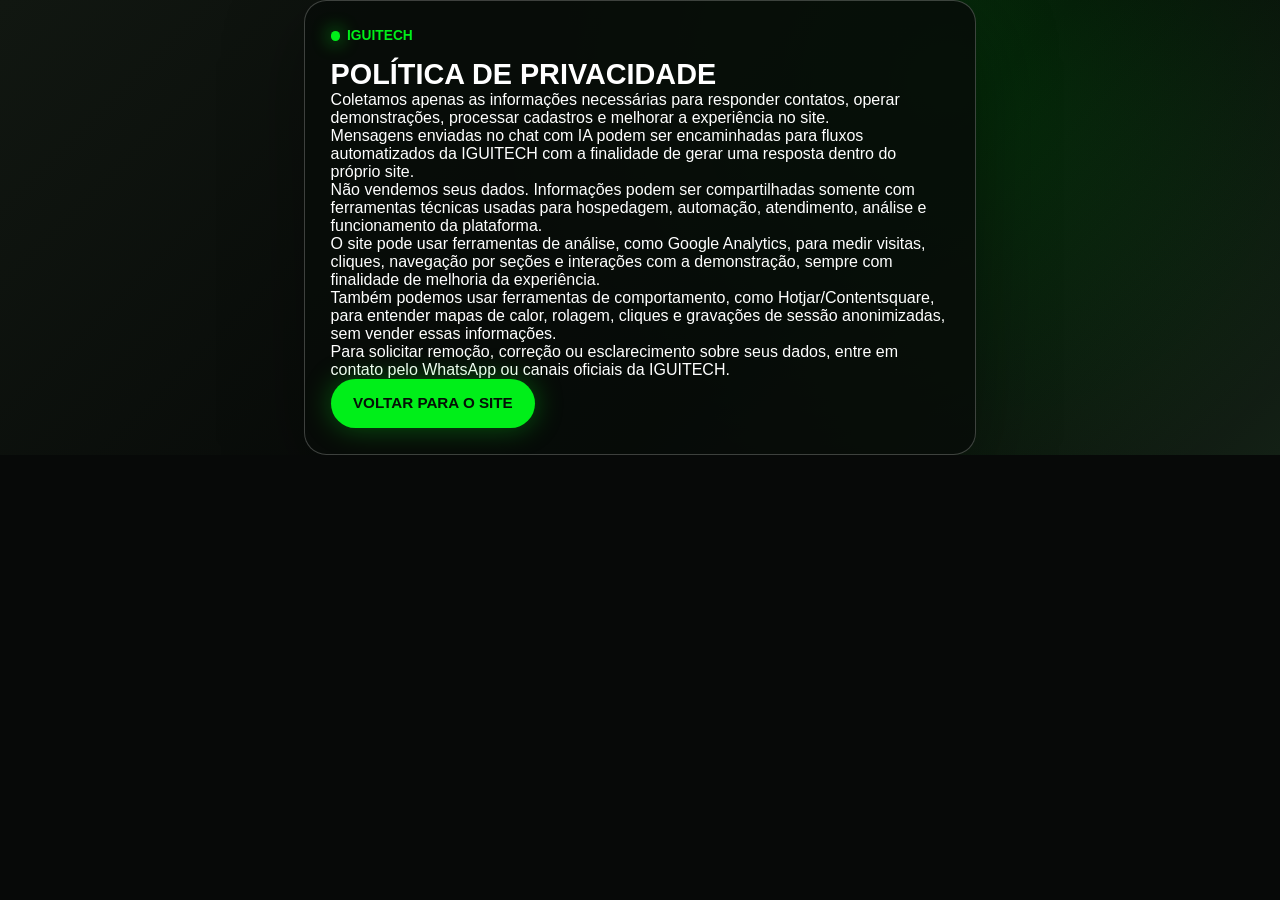
==== commit af9eb47d: "Add Hotjar Contentsquare tracking" ====
--- a/privacy.html
+++ b/privacy.html
@@ -29,6 +29,10 @@
           navegação por seções e interações com a demonstração, sempre com finalidade de melhoria da experiência.
         </p>
         <p>
+          Também podemos usar ferramentas de comportamento, como Hotjar/Contentsquare, para entender mapas
+          de calor, rolagem, cliques e gravações de sessão anonimizadas, sem vender essas informações.
+        </p>
+        <p>
           Para solicitar remoção, correção ou esclarecimento sobre seus dados, entre em contato pelo
           WhatsApp ou canais oficiais da IGUITECH.
         </p>
